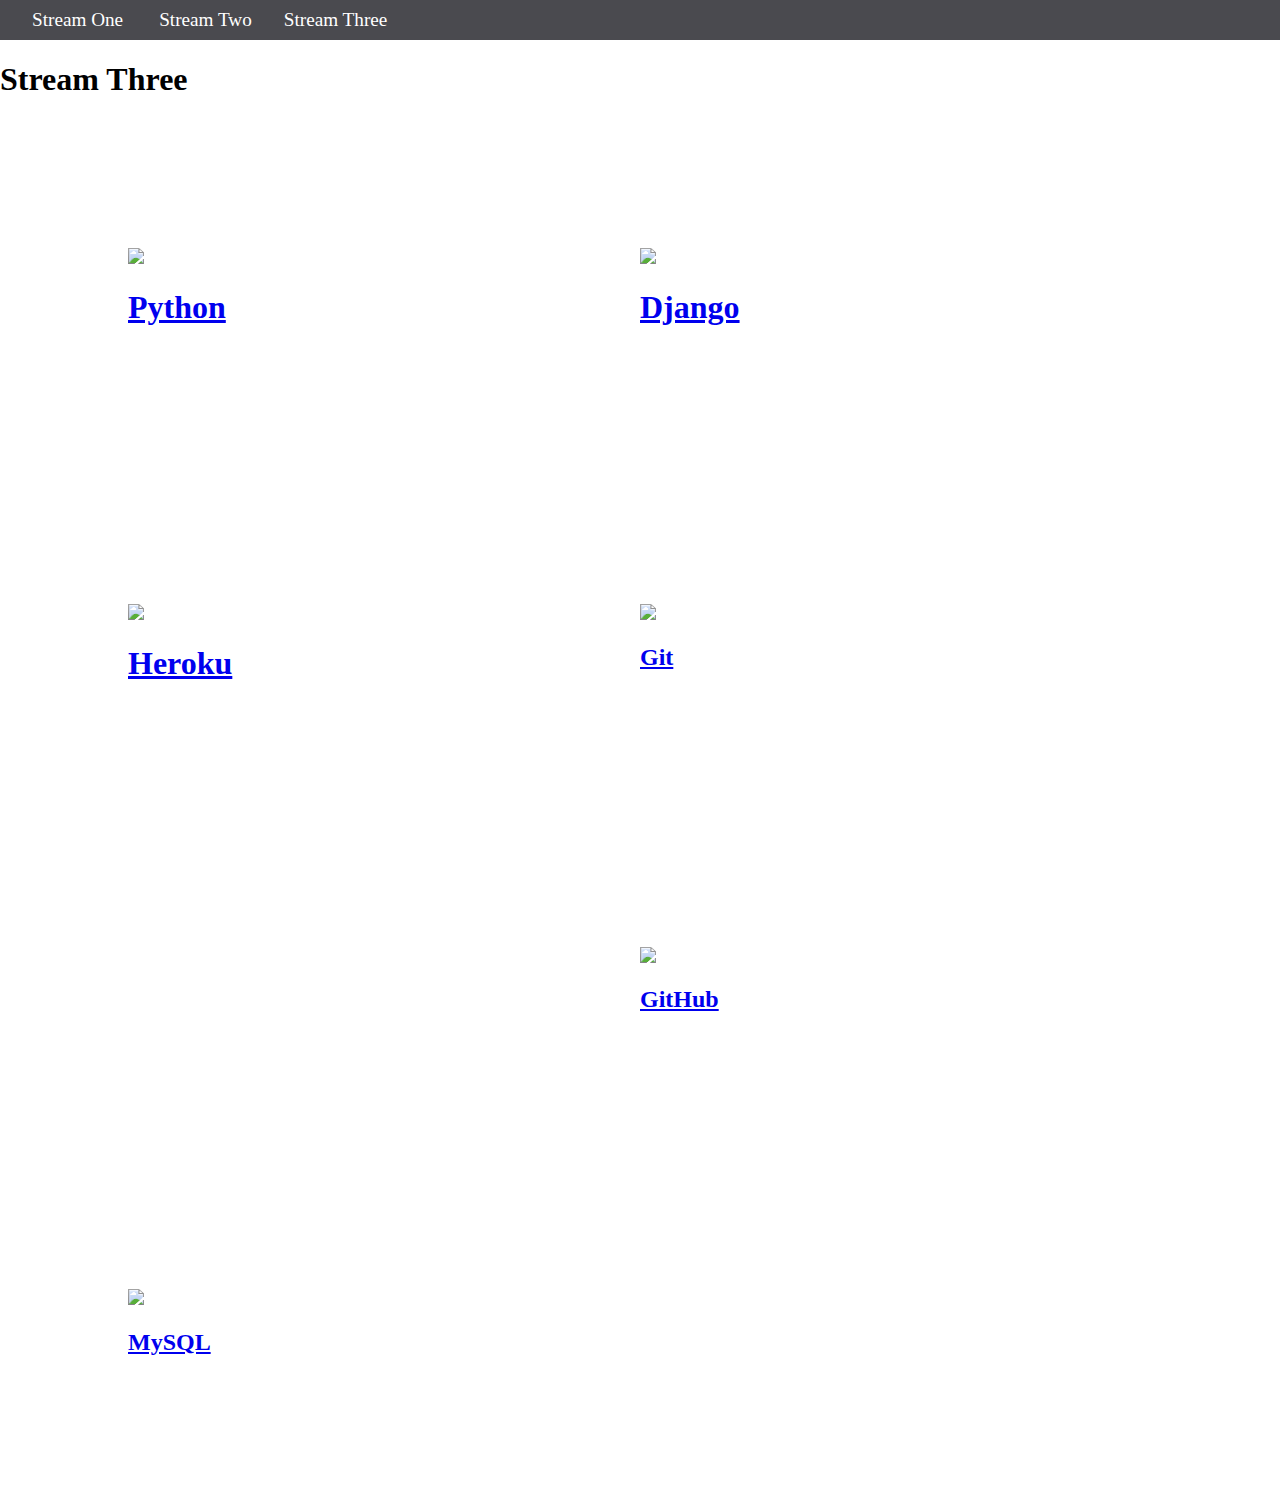
==== stream-three.html @ 8abea46e "initial commit" ====
<!DOCTYPE html>
<html>
	
	<head>
		<title>Stream Three</title>
		<link rel="stylesheet" href="css/style.css" type="text/css"/>
	</head>
	</head>
<body>

<nav>
	<ul>
		<li><a href="stream-one.html">Stream One</a></li>
		<li><a href="stream-two.html">Stream Two</a></l1>
		<li><a href="stream-three.html">Stream Three</a></li>
	</ul>
</nav>
<h1>Stream Three</h1>

<div class="card">
	<a href="https://en.wikipedia.org/wiki/Python_(programming_language)">
		<img src="https://qph.fs.quoracdn.net/main-qimg-325c8b02d6501fe4485038a6e71c7a16-c" />
		<h1>Python</h1>
		</a>
</div>

<div class="card">
	<a href="https://en.wikipedia.org/wiki/Django_(web_framework)">
		<img src="https://qph.fs.quoracdn.net/main-qimg-a719f78cd2f1a7bec9526774c5ddf4cc" />
		<h1>Django</h1>
		</a>
</div> 

<div class="card">
	<a href="https://en.wikipedia.org/wiki/Heroku">
		<img src="http://zeke.sikelianos.com/heroku/thumbnail.png" />
		<h1>Heroku</h1>
	</a>
</div>

<div class="card">		
	<a href="https://en.wikipedia.org/wiki/Git">
		<img src="https://i1.wp.com/reviblog.net/wp-content/uploads/2018/03/15076665524_17e7df2c9c_o.jpg?ssl=1" />
		<h2>Git</h2>
		</a>
</div>

<div class="card">		
	<a href="https://en.wikipedia.org/wiki/GitHub" />
		<img src="https://raw.githubusercontent.com/melihaksoy/HoldToLoadLayout/master/gifs/htl_4.gif" />
		<h2>GitHub</h2>
		</a>
</div>

<div class="card">
	<a href="https://en.wikipedia.org/wiki/MySQL">
		<img src="https://upload.wikimedia.org/wikipedia/en/6/62/MySQL.svg" />
		<h2>MySQL</h2>
		</a>
</div>

</body>	

</html>
---- css/style.css ----
body {
    margin: 0;
    padding: 0;
    font-family: 'oswald' sans-serif;
}
nav ul {
    list-style:none;
    background-color: #4a4a4f;
    text-align: centre;
    margin: 0;
    padding: 0;
}

nav li {
    font-size: 1.2em;
    line-height: 40px;
    height: 40px;
    display: inline-block;
    margin-left: 2.5%;
}
nav a {
    text-decoration: none;
    color: #ffffff;
    display: block;
}
nav a:hover{
    background-color: #ffffff;
    color: #4a4a4f;
}

.card {
    float: left;
    width: 20%;
    margin: 10%;

}

card a {
    text-align: center;
}
img {
    width: 100%;
}

img {
    width: 100%;
    
}
    

h1 {
    text-align: centre;
}
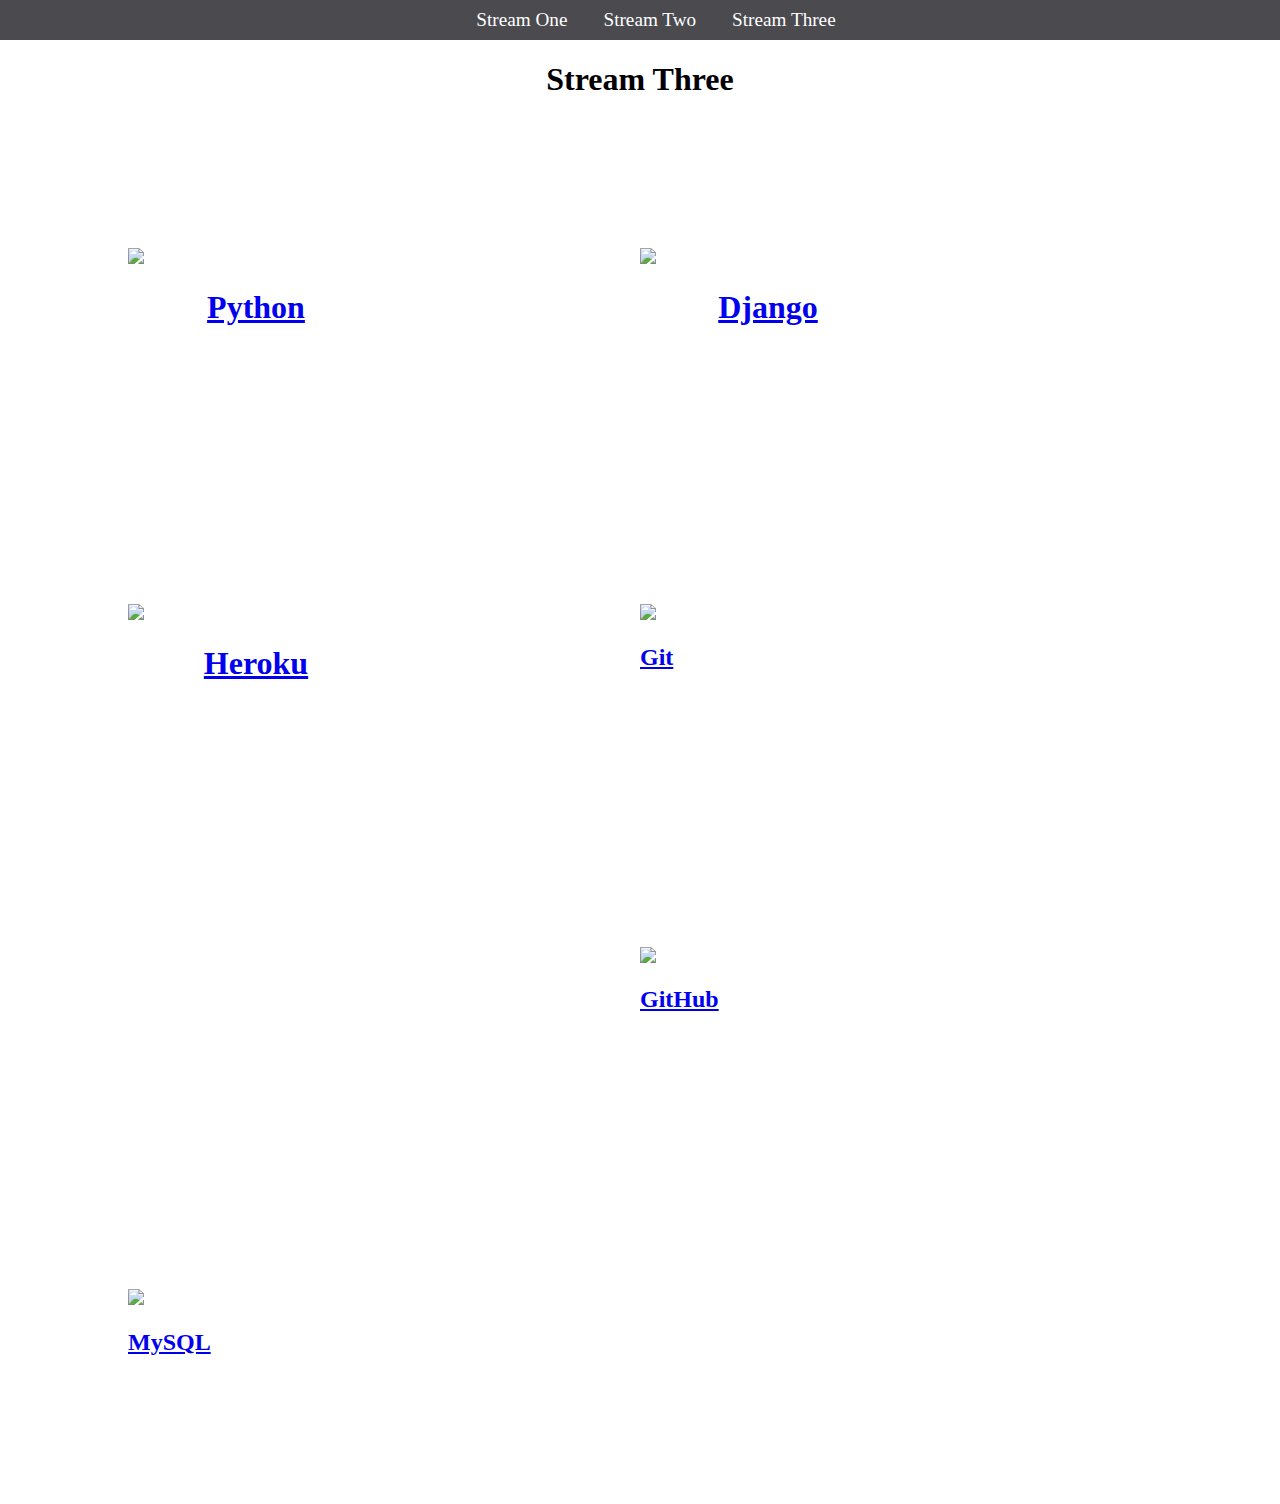
==== commit f92fb6d7: "css/style.css and stream-three.html" ====
--- a/stream-three.html
+++ b/stream-three.html
@@ -5,13 +5,12 @@
 		<title>Stream Three</title>
 		<link rel="stylesheet" href="css/style.css" type="text/css"/>
 	</head>
-	</head>
 <body>
 
 <nav>
 	<ul>
-		<li><a href="stream-one.html">Stream One</a></li>
-		<li><a href="stream-two.html">Stream Two</a></l1>
+		<li><a href="index.html">Stream One</a></li>
+		<li><a href="stream-two.html">Stream Two</a></li>
 		<li><a href="stream-three.html">Stream Three</a></li>
 	</ul>
 </nav>
@@ -46,7 +45,7 @@
 </div>
 
 <div class="card">		
-	<a href="https://en.wikipedia.org/wiki/GitHub" />
+	<a href="https://en.wikipedia.org/wiki/GitHub">
 		<img src="https://raw.githubusercontent.com/melihaksoy/HoldToLoadLayout/master/gifs/htl_4.gif" />
 		<h2>GitHub</h2>
 		</a>
--- a/css/style.css
+++ b/css/style.css
@@ -6,7 +6,7 @@
 nav ul {
     list-style:none;
     background-color: #4a4a4f;
-    text-align: centre;
+    text-align: center;
     margin: 0;
     padding: 0;
 }
@@ -42,12 +42,7 @@
     width: 100%;
 }
 
-img {
-    width: 100%;
-    
+   
+h1 {
+    text-align: center;
 }
-    
-
-h1 {
-    text-align: centre;
-}
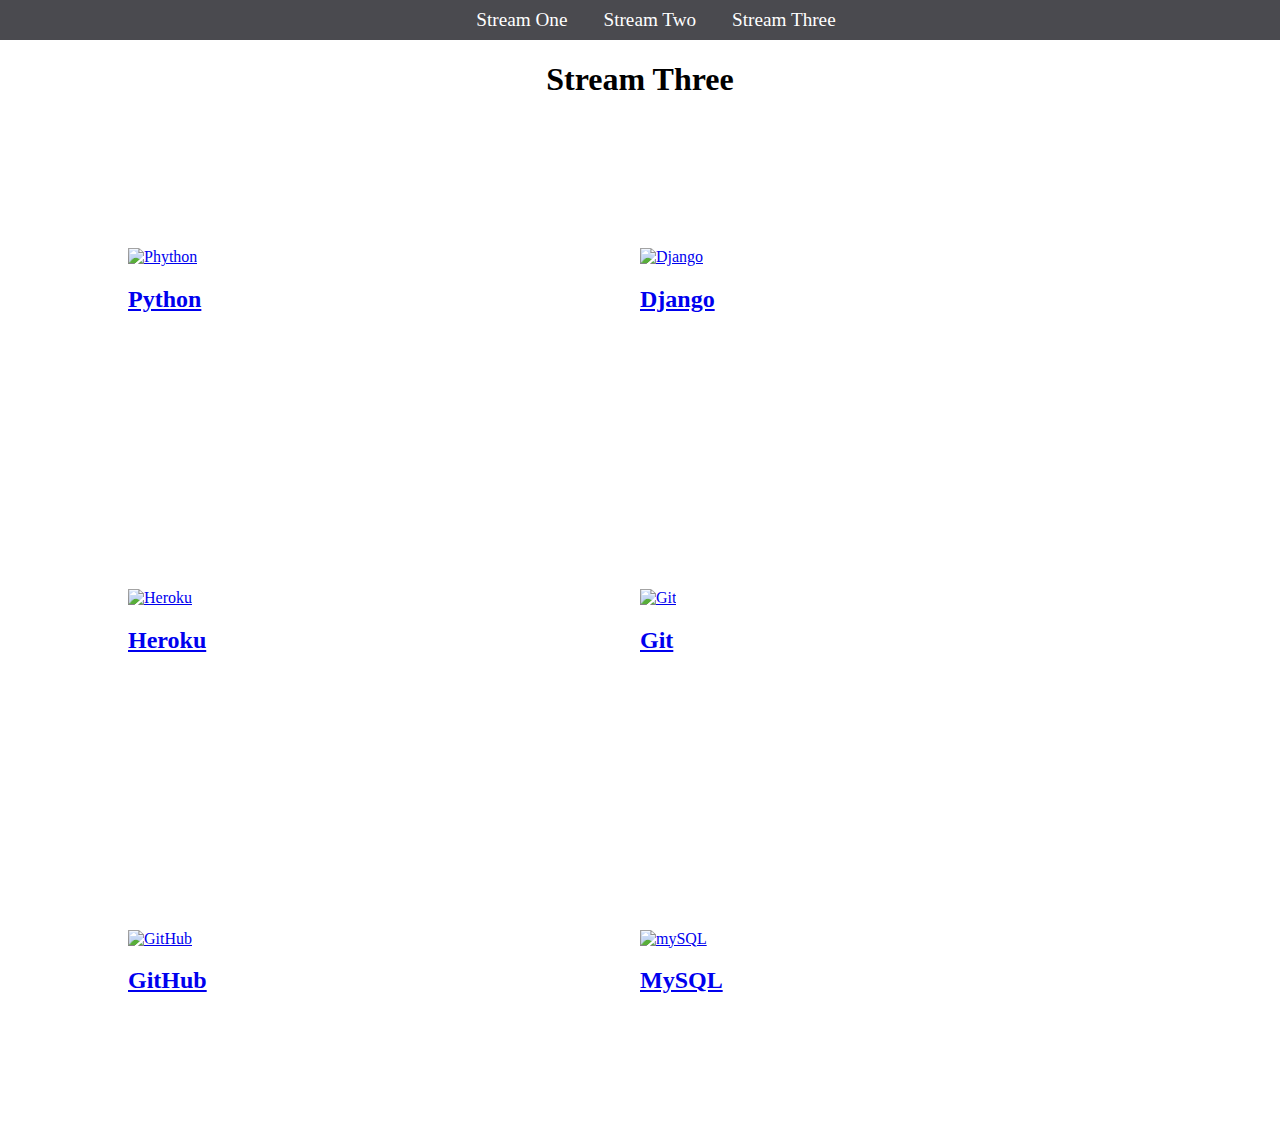
==== commit 390dc61a: "amended css/style.css, index.html, stream-three.html, stream-two.html" ====
--- a/stream-three.html
+++ b/stream-three.html
@@ -18,42 +18,42 @@
 
 <div class="card">
 	<a href="https://en.wikipedia.org/wiki/Python_(programming_language)">
-		<img src="https://qph.fs.quoracdn.net/main-qimg-325c8b02d6501fe4485038a6e71c7a16-c" />
-		<h1>Python</h1>
+		<img src="https://qph.fs.quoracdn.net/main-qimg-325c8b02d6501fe4485038a6e71c7a16-c"  alt="Phython" width="300" height="300" />
+		<h2>Python</h2>
 		</a>
 </div>
 
 <div class="card">
 	<a href="https://en.wikipedia.org/wiki/Django_(web_framework)">
-		<img src="https://qph.fs.quoracdn.net/main-qimg-a719f78cd2f1a7bec9526774c5ddf4cc" />
-		<h1>Django</h1>
+		<img src="https://qph.fs.quoracdn.net/main-qimg-a719f78cd2f1a7bec9526774c5ddf4cc"  alt="Django" width="300" height="300"/>
+		<h2>Django</h2>
 		</a>
 </div> 
 
 <div class="card">
 	<a href="https://en.wikipedia.org/wiki/Heroku">
-		<img src="http://zeke.sikelianos.com/heroku/thumbnail.png" />
-		<h1>Heroku</h1>
+		<img src="https://dab1nmslvvntp.cloudfront.net/wp-content/uploads/2016/04/1461122387heroku-logo.jpg"   alt="Heroku" width="300" height="300" />
+		<h2>Heroku</h2>
 	</a>
 </div>
 
 <div class="card">		
 	<a href="https://en.wikipedia.org/wiki/Git">
-		<img src="https://i1.wp.com/reviblog.net/wp-content/uploads/2018/03/15076665524_17e7df2c9c_o.jpg?ssl=1" />
+		<img src="https://i1.wp.com/reviblog.net/wp-content/uploads/2018/03/15076665524_17e7df2c9c_o.jpg?ssl=1" alt="Git"/>
 		<h2>Git</h2>
 		</a>
 </div>
 
 <div class="card">		
 	<a href="https://en.wikipedia.org/wiki/GitHub">
-		<img src="https://raw.githubusercontent.com/melihaksoy/HoldToLoadLayout/master/gifs/htl_4.gif" />
+		<img src="https://raw.githubusercontent.com/melihaksoy/HoldToLoadLayout/master/gifs/htl_4.gif"  alt="GitHub"  width="300" height="300"/>
 		<h2>GitHub</h2>
 		</a>
 </div>
 
 <div class="card">
 	<a href="https://en.wikipedia.org/wiki/MySQL">
-		<img src="https://upload.wikimedia.org/wikipedia/en/6/62/MySQL.svg" />
+		<img src="https://encrypted-tbn0.gstatic.com/images?q=tbn:ANd9GcQYE0NQPgd5W0WEhrstzwiyR60EBsG9Fr0r1TRleCX_uBNLO82mNw"  alt="mySQL" width="300" height="300" />
 		<h2>MySQL</h2>
 		</a>
 </div>
--- a/css/style.css
+++ b/css/style.css
@@ -22,6 +22,7 @@
     text-decoration: none;
     color: #ffffff;
     display: block;
+   
 }
 nav a:hover{
     background-color: #ffffff;
@@ -39,7 +40,7 @@
     text-align: center;
 }
 img {
-    width: 100%;
+    width: 100;
 }
 
    
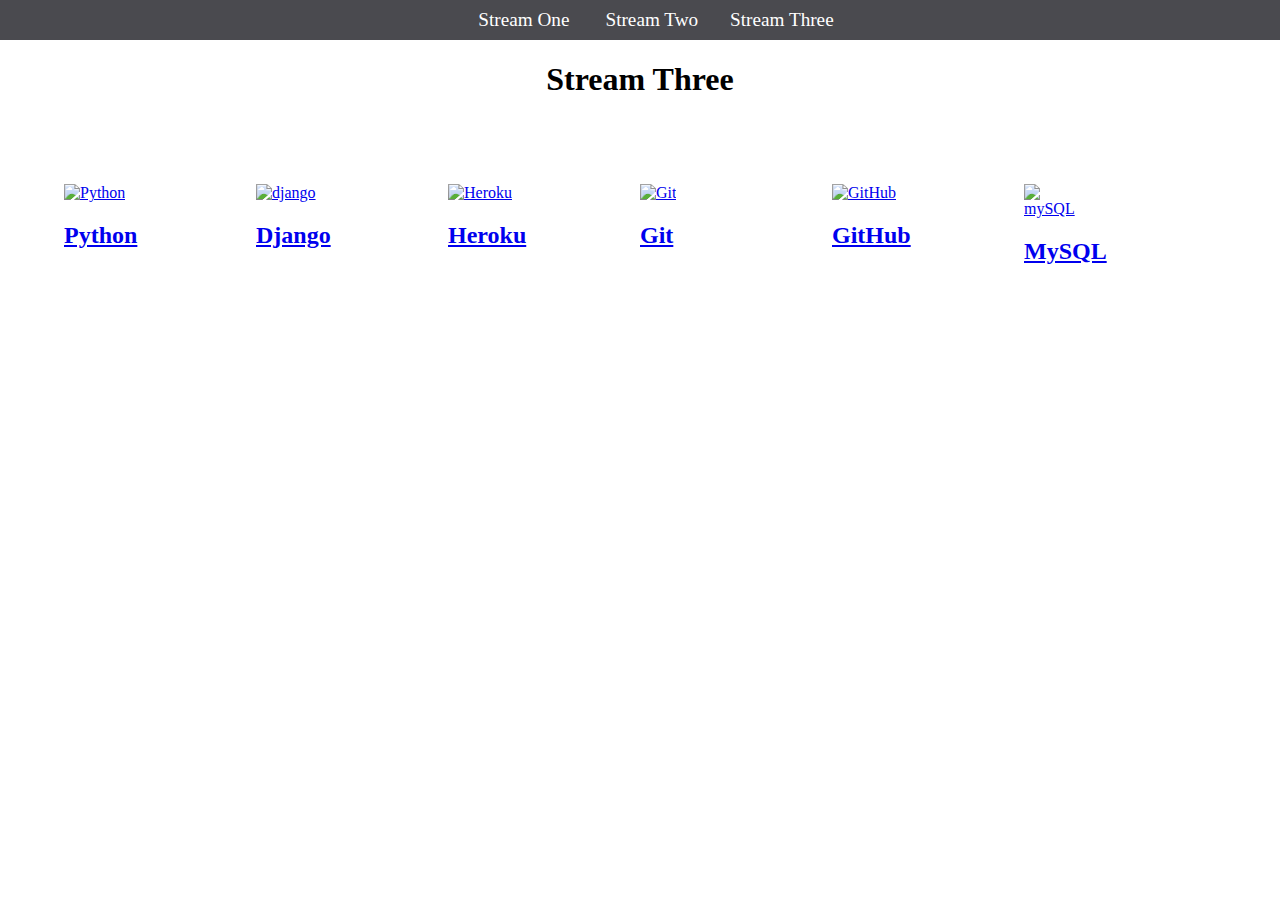
==== commit d668eb86: "updated css/index/stream-two.html/stream-three.html" ====
--- a/stream-three.html
+++ b/stream-three.html
@@ -3,61 +3,63 @@
 	
 	<head>
 		<title>Stream Three</title>
-		<link rel="stylesheet" href="css/style.css" type="text/css"/>
+		<link rel="stylesheet" href="css/style.css" type="text/css">
 	</head>
+	
 <body>
 
 <nav>
 	<ul>
-		<li><a href="index.html">Stream One</a></li>
-		<li><a href="stream-two.html">Stream Two</a></li>
-		<li><a href="stream-three.html">Stream Three</a></li>
+		<li><a href="stream-one.html">Stream One</a></li>
+		<li><a href="stream-two.html">Stream Two</a></l1>
+		<li><a href="stream-three.html">Stream Three</a>
 	</ul>
 </nav>
+
 <h1>Stream Three</h1>
-
 <div class="card">
 	<a href="https://en.wikipedia.org/wiki/Python_(programming_language)">
-		<img src="https://qph.fs.quoracdn.net/main-qimg-325c8b02d6501fe4485038a6e71c7a16-c"  alt="Phython" width="300" height="300" />
+		<Img src="https://www.google-melange.com/archive/gsoc/2015/orgs/python/logo-200.png" alt="Python" width="100" height="100" />
 		<h2>Python</h2>
 		</a>
 </div>
-
-<div class="card">
-	<a href="https://en.wikipedia.org/wiki/Django_(web_framework)">
-		<img src="https://qph.fs.quoracdn.net/main-qimg-a719f78cd2f1a7bec9526774c5ddf4cc"  alt="Django" width="300" height="300"/>
+		
+<div class="card">		
+	<a href="https://en.wikipedia.org/wiki/Django">
+		<img src="https://codyparker.com/wp-content/uploads/2014/02/django-logo.png" alt="django"  width="100" height="100"/>
 		<h2>Django</h2>
 		</a>
-</div> 
+</div>
 
-<div class="card">
+<div class="card">		
 	<a href="https://en.wikipedia.org/wiki/Heroku">
-		<img src="https://dab1nmslvvntp.cloudfront.net/wp-content/uploads/2016/04/1461122387heroku-logo.jpg"   alt="Heroku" width="300" height="300" />
+		<img src="https://a.slack-edge.com/bfaba/img/api/hosting_heroku.png" alt="Heroku" width="100" height="100"/>
 		<h2>Heroku</h2>
-	</a>
+		</a>
 </div>
 
 <div class="card">		
 	<a href="https://en.wikipedia.org/wiki/Git">
-		<img src="https://i1.wp.com/reviblog.net/wp-content/uploads/2018/03/15076665524_17e7df2c9c_o.jpg?ssl=1" alt="Git"/>
+		<Img src="https://i1.wp.com/reviblog.net/wp-content/uploads/2018/03/15076665524_17e7df2c9c_o.jpg?ssl=1" alt="Git" width="100" height="100" />
 		<h2>Git</h2>
 		</a>
 </div>
 
 <div class="card">		
 	<a href="https://en.wikipedia.org/wiki/GitHub">
-		<img src="https://raw.githubusercontent.com/melihaksoy/HoldToLoadLayout/master/gifs/htl_4.gif"  alt="GitHub"  width="300" height="300"/>
+		<Img src="https://raw.githubusercontent.com/melihaksoy/HoldToLoadLayout/master/gifs/htl_4.gif"  alt="GitHub"  width="100" height="100"/>
 		<h2>GitHub</h2>
 		</a>
 </div>
 
 <div class="card">
 	<a href="https://en.wikipedia.org/wiki/MySQL">
-		<img src="https://encrypted-tbn0.gstatic.com/images?q=tbn:ANd9GcQYE0NQPgd5W0WEhrstzwiyR60EBsG9Fr0r1TRleCX_uBNLO82mNw"  alt="mySQL" width="300" height="300" />
+		<img src="https://encrypted-tbn0.gstatic.com/images?q=tbn:ANd9GcQYE0NQPgd5W0WEhrstzwiyR60EBsG9Fr0r1TRleCX_uBNLO82mNw" alt="mySQL"  width="100" height="100" />
 		<h2>MySQL</h2>
 		</a>
 </div>
 
+
 </body>	
 
 </html>--- a/css/style.css
+++ b/css/style.css
@@ -31,8 +31,8 @@
 
 .card {
     float: left;
-    width: 20%;
-    margin: 10%;
+    width: 5%;
+    margin: 5%;
 
 }
 
@@ -40,7 +40,7 @@
     text-align: center;
 }
 img {
-    width: 100;
+    width: auto;
 }
 
    
